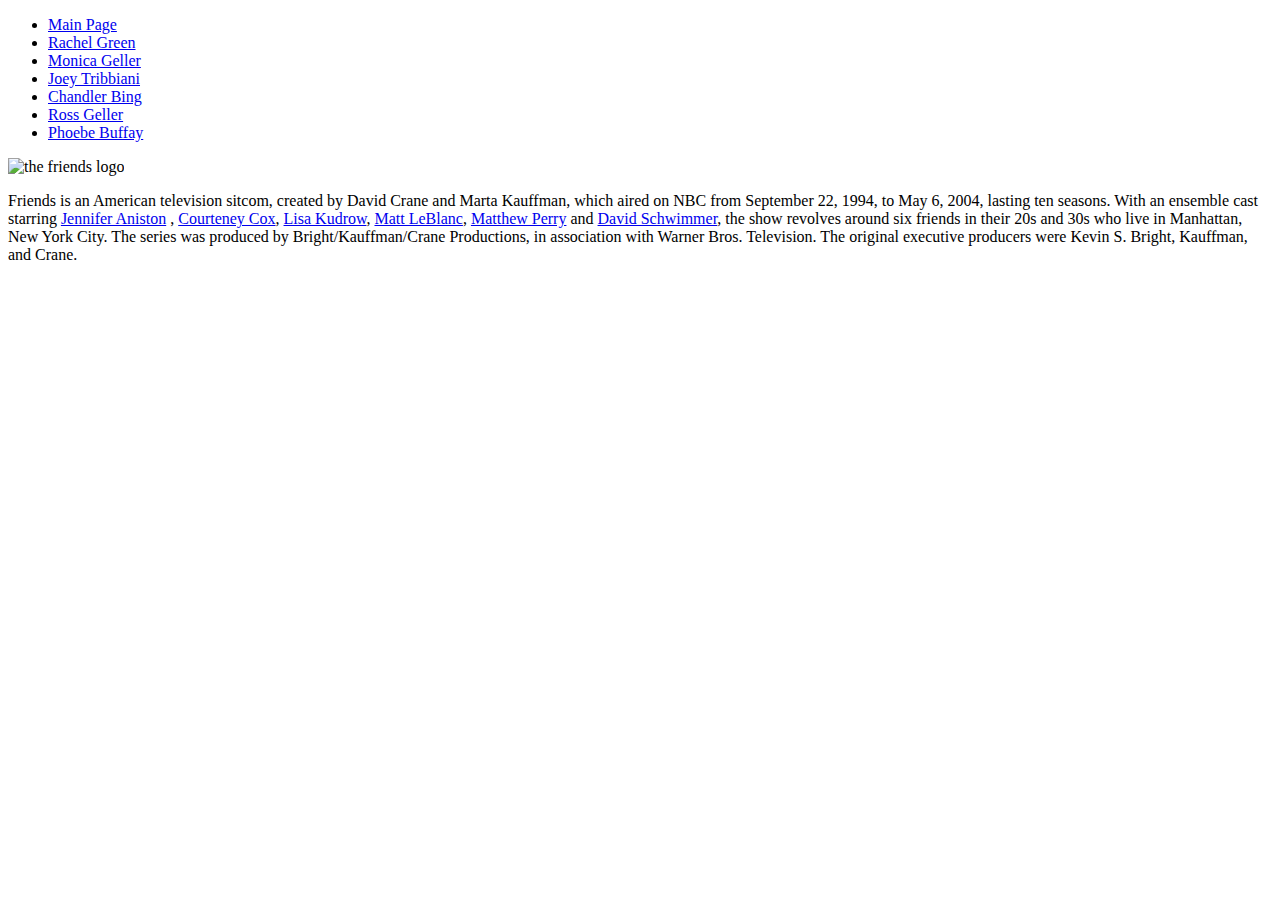
==== index.html @ f84574ad "Added links" ====
<!DOCTYPE html>
<html lang="en">
<head>
    <meta charset="UTF-8">
    <meta name="viewport" content="width=device-width, initial-scale=1.0">
    <title>My Wiki Page</title>
</head>
<body>
    <link href = "wikipage.css" ref = "stylesheet"></link>
    <nav id="navbar">
        <ul>
            <li class = "nav-link"><a href = "index.html"> Main Page</a></li>
            <li class = "nav-link"><a href = "rachel.html">Rachel Green </a></li>
            <li class = "nav-link"><a href = "monica.html">Monica Geller</a></li>
            <li class = "nav-link"><a href = "joey.html">Joey Tribbiani</a></li>
            <li class = "nav-link"><a href = "chandler.html">Chandler Bing </a></li>
            <li class = "nav-link"><a href = "ross.html">Ross Geller</a></li>
            <li class = "nav-link"><a href = "phoebe.html">Phoebe Buffay</a></li>
        </ul>
    </nav>
    <div>
        <section id= "welcome">
            <img src = "https://www.stickerforwall.com/33374-thickbox/stickers-and-vinyl-netflix-logo-series-friends.jpg" alt = "the friends logo"> 
        </section>
        <section id = "main-idea">
            <p>
                Friends is an American television sitcom, created by David Crane and Marta Kauffman, which aired on NBC from September 22, 1994, to May 6, 2004, lasting ten seasons. With an ensemble cast starring 
                <a href = "rachel.html">Jennifer Aniston</a> ,
                <a href = "monica.html"> Courteney Cox</a>, 
                <a href = "phoebe.html">Lisa Kudrow</a>, 
                <a href = "joey.html">Matt LeBlanc</a>, 
                <a href = "chandler.html">Matthew Perry</a> and 
                <a href = "ross.html">David Schwimmer</a>, the show revolves around six friends in their 20s and 30s who live in Manhattan, New York City. The series was produced by Bright/Kauffman/Crane Productions, in association with Warner Bros. Television. The original executive producers were Kevin S. Bright, Kauffman, and Crane.
            </p>
        </section>
    </div>
</body>
</html>
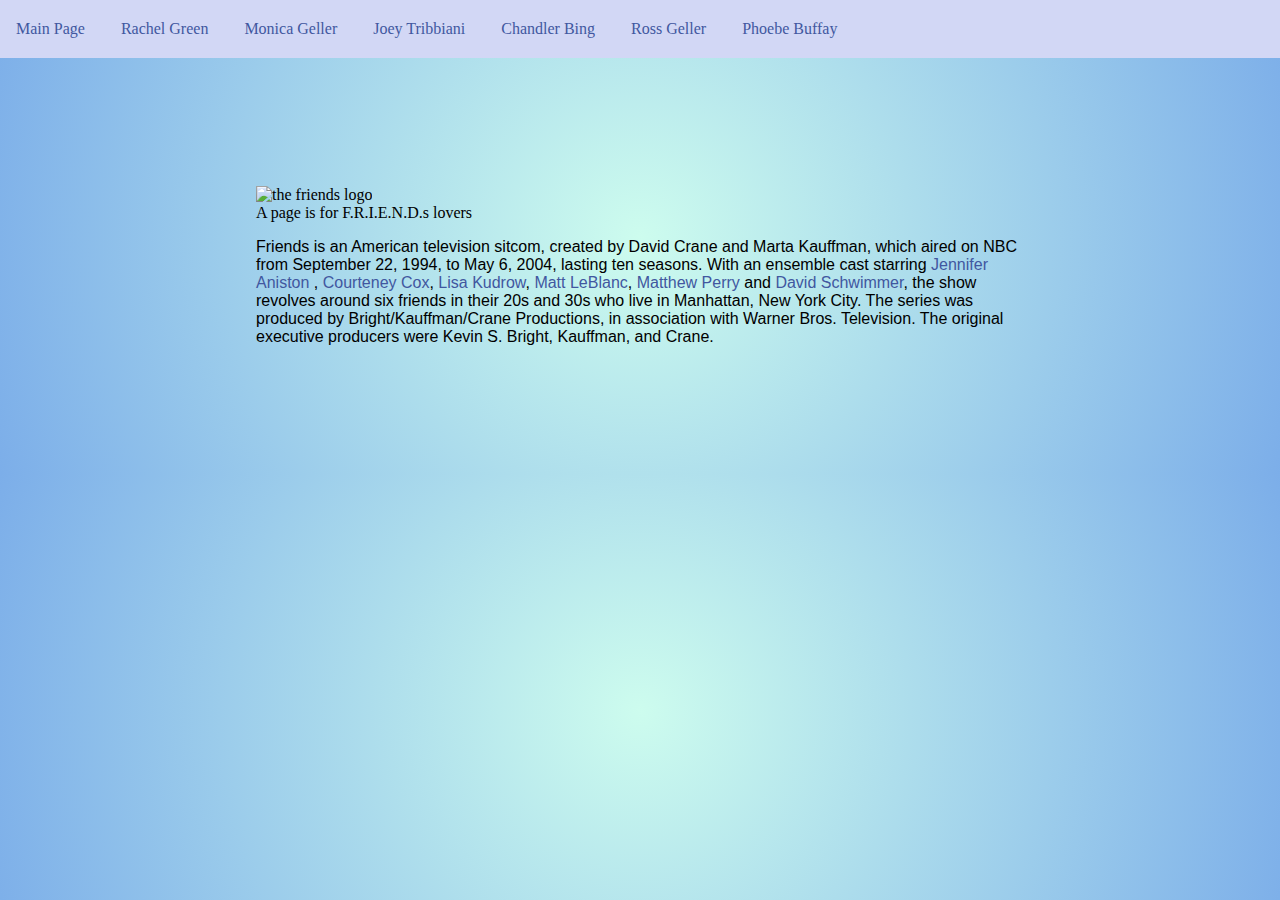
==== commit b93adb95: "navbar complete" ====
--- a/index.html
+++ b/index.html
@@ -6,7 +6,7 @@
     <title>My Wiki Page</title>
 </head>
 <body>
-    <link href = "wikipage.css" ref = "stylesheet"></link>
+    <link  rel = "stylesheet" href = "wikipage.css"></link>
     <nav id="navbar">
         <ul>
             <li class = "nav-link"><a href = "index.html"> Main Page</a></li>
@@ -20,9 +20,10 @@
     </nav>
     <div>
         <section id= "welcome">
-            <img src = "https://www.stickerforwall.com/33374-thickbox/stickers-and-vinyl-netflix-logo-series-friends.jpg" alt = "the friends logo"> 
+            <img src = "https://upload.wikimedia.org/wikipedia/commons/thumb/b/bc/Friends_logo.svg/799px-Friends_logo.svg.png" alt = "the friends logo"> <br>
+            A page is for F.R.I.E.N.D.s lovers 
         </section>
-        <section id = "main-idea">
+        <section class = "main-idea">
             <p>
                 Friends is an American television sitcom, created by David Crane and Marta Kauffman, which aired on NBC from September 22, 1994, to May 6, 2004, lasting ten seasons. With an ensemble cast starring 
                 <a href = "rachel.html">Jennifer Aniston</a> ,
--- a/wikipage.css
+++ b/wikipage.css
@@ -0,0 +1,54 @@
+#navbar{
+    background-color: #d2d7f5;
+    /* margin-block: -10px; */
+    padding: 20px 0px;
+}
+
+body
+{
+    margin:0;
+    padding:0;
+    background: rgb(205,252,238);
+    background: radial-gradient(circle, rgba(205,252,238,1) 0%, rgba(124,174,233,1) 100%);
+}
+div{
+    margin:10% 20% 10% 20%;
+    
+}
+   
+ul{ 
+    list-style-type: none;
+  margin: 0;
+  padding: 0;
+} 
+
+li {
+    display: inline;
+    text-align: center
+   
+  }
+.nav-link{
+    padding: 50px 16px;
+    
+}
+
+a:link {
+    color: #4157a0;
+    text-decoration: none;
+  }
+a:visited {
+    color:  #5c0202;
+  }
+  a:hover {
+    color: #8b2b87;
+  }
+  a:active {
+    color: #309649;
+  }
+#welcome{
+
+}
+.main-idea{
+    font-family:'Lucida Sans', 'Lucida Sans Regular', 'Lucida Grande', 'Lucida Sans Unicode', Geneva, Verdana, sans-serif ;
+}
+
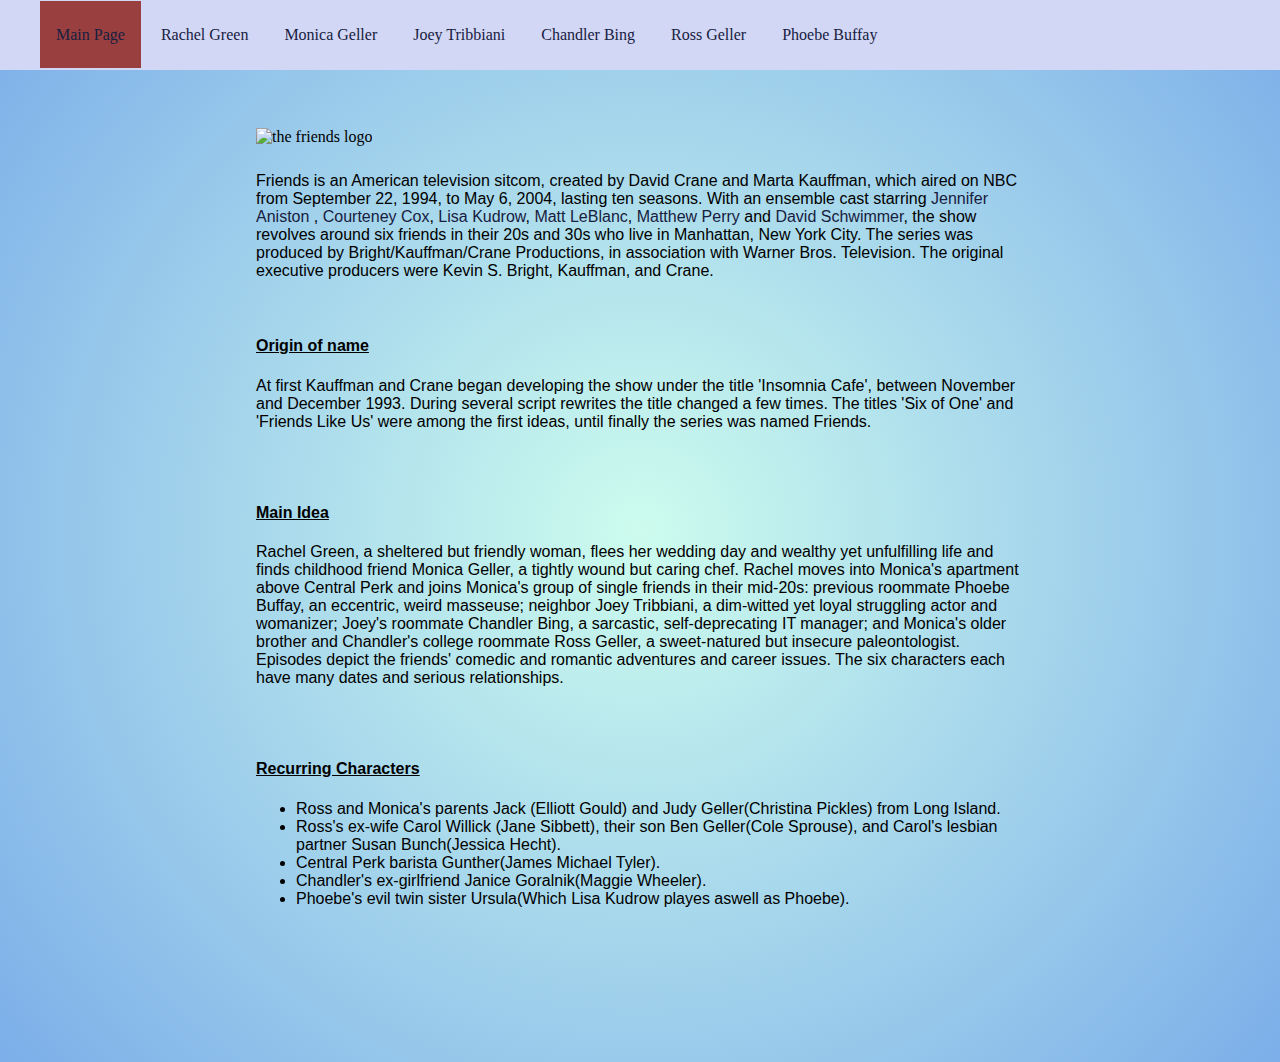
==== commit 61dd9a02: "Added A second page" ====
--- a/index.html
+++ b/index.html
@@ -8,8 +8,8 @@
 <body>
     <link  rel = "stylesheet" href = "wikipage.css"></link>
     <nav id="navbar">
-        <ul>
-            <li class = "nav-link"><a href = "index.html"> Main Page</a></li>
+        <ul id = "navlist">
+            <li class = "main-link"><a href = "index.html"> Main Page</a></li>
             <li class = "nav-link"><a href = "rachel.html">Rachel Green </a></li>
             <li class = "nav-link"><a href = "monica.html">Monica Geller</a></li>
             <li class = "nav-link"><a href = "joey.html">Joey Tribbiani</a></li>
@@ -21,10 +21,10 @@
     <div>
         <section id= "welcome">
             <img src = "https://upload.wikimedia.org/wikipedia/commons/thumb/b/bc/Friends_logo.svg/799px-Friends_logo.svg.png" alt = "the friends logo"> <br>
-            A page is for F.R.I.E.N.D.s lovers 
         </section>
         <section class = "main-idea">
             <p>
+                
                 Friends is an American television sitcom, created by David Crane and Marta Kauffman, which aired on NBC from September 22, 1994, to May 6, 2004, lasting ten seasons. With an ensemble cast starring 
                 <a href = "rachel.html">Jennifer Aniston</a> ,
                 <a href = "monica.html"> Courteney Cox</a>, 
@@ -32,6 +32,37 @@
                 <a href = "joey.html">Matt LeBlanc</a>, 
                 <a href = "chandler.html">Matthew Perry</a> and 
                 <a href = "ross.html">David Schwimmer</a>, the show revolves around six friends in their 20s and 30s who live in Manhattan, New York City. The series was produced by Bright/Kauffman/Crane Productions, in association with Warner Bros. Television. The original executive producers were Kevin S. Bright, Kauffman, and Crane.
+                
+            </p>
+            <p>
+                <h4><u>Origin of name</u></h4>
+                At first Kauffman and Crane began developing the show under the title 'Insomnia Cafe', between November and December 1993. During several script rewrites the title changed a few times. The titles 'Six of One' and 'Friends Like Us' were among the first ideas, until finally the series was named Friends.
+            </p>
+            <p>
+                <h4><u>Main Idea</u></h4>
+                Rachel Green, a sheltered but friendly woman, flees her wedding day and wealthy yet unfulfilling life and finds childhood friend Monica Geller, a tightly wound but caring chef. Rachel moves into Monica's apartment above Central Perk and joins Monica's group of single friends in their mid-20s: previous roommate Phoebe Buffay, an eccentric, weird masseuse; neighbor Joey Tribbiani, a dim-witted yet loyal struggling actor and womanizer; Joey's roommate Chandler Bing, a sarcastic, self-deprecating IT manager; and Monica's older brother and Chandler's college roommate Ross Geller, a sweet-natured but insecure paleontologist.<br>
+
+                Episodes depict the friends' comedic and romantic adventures and career issues. The six characters each have many dates and serious relationships.
+            </p>
+            <p>
+                <h4><u>Recurring Characters</u></h4>
+                <ul>
+                    <li>
+                        Ross and Monica's parents Jack (Elliott Gould) and Judy Geller(Christina Pickles) from Long Island.
+                    </li>
+                    <li>
+                        Ross's ex-wife Carol Willick (Jane Sibbett), their son Ben Geller(Cole Sprouse), and Carol's lesbian partner Susan Bunch(Jessica Hecht).
+                    </li>
+                    <li>
+                        Central Perk barista Gunther(James Michael Tyler).
+                    </li>
+                    <li>
+                        Chandler's ex-girlfriend Janice Goralnik(Maggie Wheeler).
+                    </li>
+                    <li>
+                        Phoebe's evil twin sister Ursula(Which Lisa Kudrow playes aswell as Phoebe).
+                    </li>
+                </ul>
             </p>
         </section>
     </div>
--- a/wikipage.css
+++ b/wikipage.css
@@ -1,43 +1,42 @@
 #navbar{
     background-color: #d2d7f5;
-    /* margin-block: -10px; */
-    padding: 20px 0px;
+    padding: 10px 0px;
+    position: fixed;
+    top: 0;
+    width: 100%;
 }
 
 body
 {
-    margin:0;
-    padding:0;
+    margin: 0;
+    padding: 0;
     background: rgb(205,252,238);
     background: radial-gradient(circle, rgba(205,252,238,1) 0%, rgba(124,174,233,1) 100%);
 }
 div{
-    margin:10% 20% 10% 20%;
-    
+    margin:10% 20% ;
 }
    
-ul{ 
+#nav-list{ 
     list-style-type: none;
-  margin: 0;
-  padding: 0;
+    margin: 0;
+    padding: 0;
 } 
 
-li {
+
+.nav-link{
+    padding: 50px 16px;
     display: inline;
     text-align: center
-   
-  }
-.nav-link{
-    padding: 50px 16px;
     
 }
 
 a:link {
-    color: #4157a0;
+    color: #17203f;
     text-decoration: none;
   }
 a:visited {
-    color:  #5c0202;
+    color:  #17203f;
   }
   a:hover {
     color: #8b2b87;
@@ -46,9 +45,24 @@
     color: #309649;
   }
 #welcome{
-
+    padding-bottom: 10px;
 }
 .main-idea{
     font-family:'Lucida Sans', 'Lucida Sans Regular', 'Lucida Grande', 'Lucida Sans Unicode', Geneva, Verdana, sans-serif ;
 }
+p{
+    padding-bottom: 10px;
+}
 
+header{
+    font-size: 35px;
+    font-style: oblique;
+    font-family:fantasy; 
+}
+.main-link{
+    background-color: #993f3f;
+    padding: 25px 16px;
+    text-decoration: none;
+    display: inline;
+    text-align: center
+}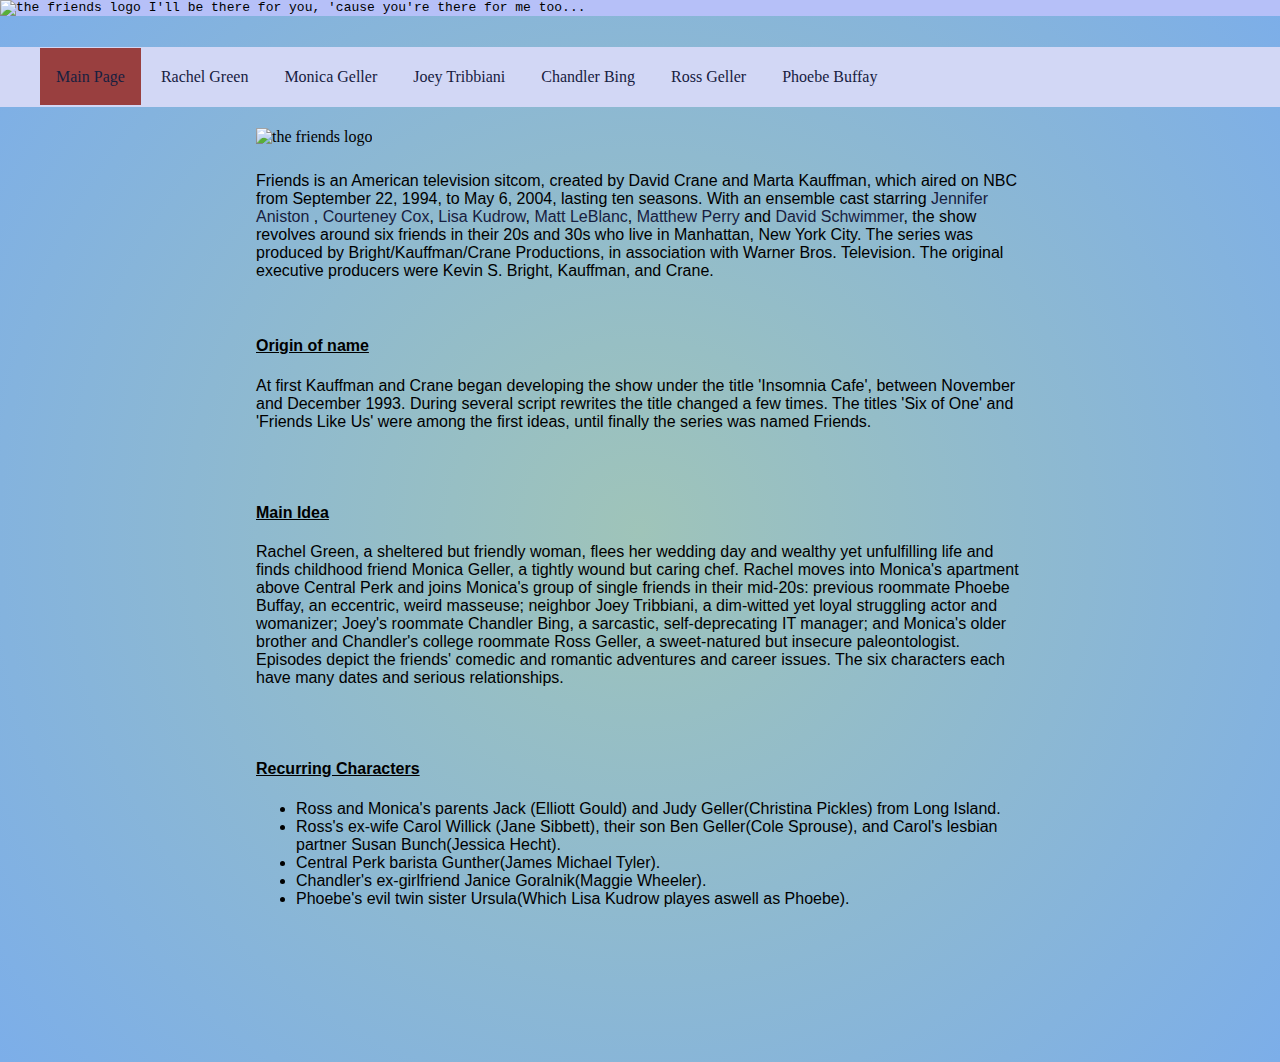
==== commit 920540e4: "Added Monica" ====
--- a/index.html
+++ b/index.html
@@ -3,9 +3,13 @@
 <head>
     <meta charset="UTF-8">
     <meta name="viewport" content="width=device-width, initial-scale=1.0">
-    <title>My Wiki Page</title>
+    <title>Friends fandom</title>
 </head>
 <body>
+    <div class="logo-image">
+        <img src = "https://seeklogo.com/images/F/friends-logo-9047BF936E-seeklogo.com.png" height="45" alt = "the friends logo">
+        <span id="there"> I'll be there for you, 'cause you're there for me too... </span>
+    </div>
     <link  rel = "stylesheet" href = "wikipage.css"></link>
     <nav id="navbar">
         <ul id = "navlist">
--- a/wikipage.css
+++ b/wikipage.css
@@ -1,9 +1,26 @@
+
+
 #navbar{
     background-color: #d2d7f5;
-    padding: 10px 0px;
+    padding: 5px 0px;
     position: fixed;
+    width: 100%;
+    top:47px;
+}
+
+.logo-image{
+    margin: 0;
+    width:100%;
+    position: fixed;
+    background-color: #b6c0f8;
     top: 0;
-    width: 100%;
+    font-family: monospace;
+    
+}
+
+#there
+{
+    padding-bottom: 20px;
 }
 
 body
@@ -11,7 +28,7 @@
     margin: 0;
     padding: 0;
     background: rgb(205,252,238);
-    background: radial-gradient(circle, rgba(205,252,238,1) 0%, rgba(124,174,233,1) 100%);
+    background: radial-gradient(circle, rgb(159, 196, 185) 0%, rgba(124,174,233,1) 100%);
 }
 div{
     margin:10% 20% ;
@@ -25,7 +42,7 @@
 
 
 .nav-link{
-    padding: 50px 16px;
+    padding: 40px 16px;
     display: inline;
     text-align: center
     
@@ -61,8 +78,19 @@
 }
 .main-link{
     background-color: #993f3f;
-    padding: 25px 16px;
+    padding: 20px 16px;
     text-decoration: none;
     display: inline;
     text-align: center
+}
+.smaller{
+    font-size:75%;
+}
+
+.actor-img{
+    height: 100px;
+}
+.actor-gif{
+    float: right;
+    height:200px;
 }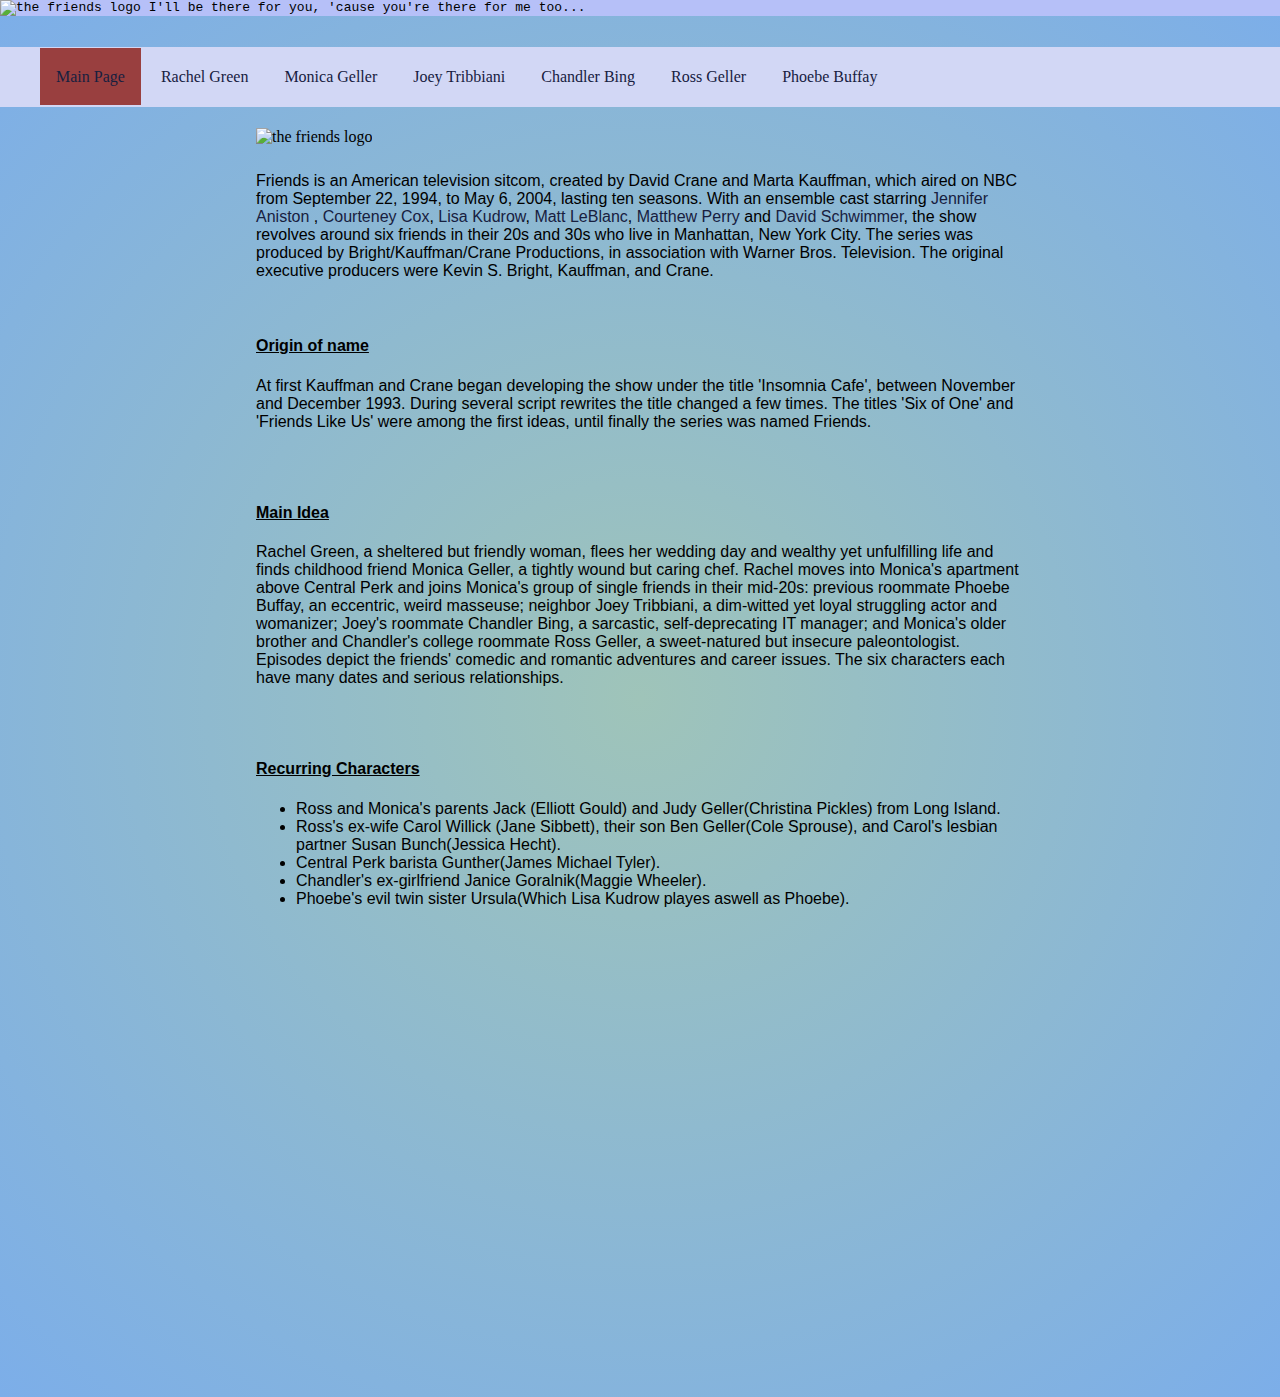
==== commit cd40f55e: "Added Joey" ====
--- a/index.html
+++ b/index.html
@@ -69,6 +69,7 @@
                 </ul>
             </p>
         </section>
+        <iframe width="560" height="315" src="https://www.youtube.com/embed/sLisEEwYZvw" frameborder="0" allow="accelerometer; autoplay; clipboard-write; encrypted-media; gyroscope; picture-in-picture" allowfullscreen></iframe>
     </div>
 </body>
 </html>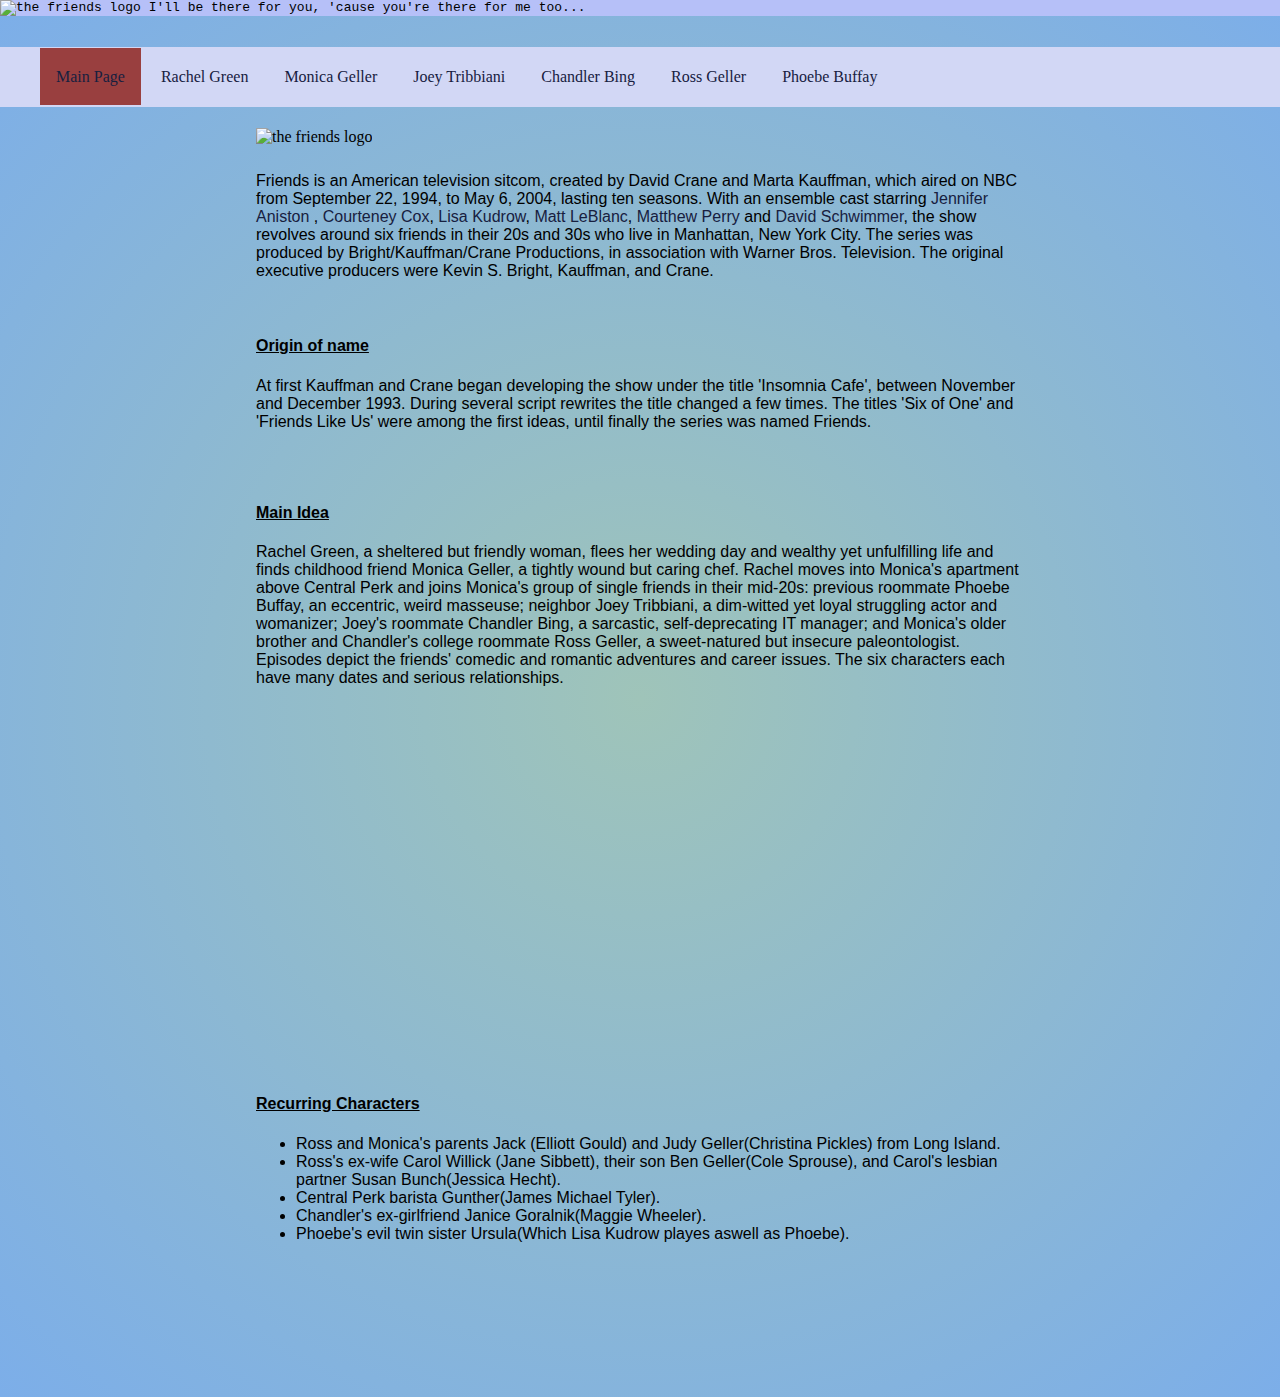
==== commit 68693ba7: "Added Phoebe's page" ====
--- a/index.html
+++ b/index.html
@@ -48,6 +48,7 @@
 
                 Episodes depict the friends' comedic and romantic adventures and career issues. The six characters each have many dates and serious relationships.
             </p>
+            <iframe width="560" height="315" src="https://www.youtube.com/embed/sLisEEwYZvw" frameborder="0" allow="accelerometer; autoplay; clipboard-write; encrypted-media; gyroscope; picture-in-picture" allowfullscreen></iframe>
             <p>
                 <h4><u>Recurring Characters</u></h4>
                 <ul>
@@ -69,7 +70,7 @@
                 </ul>
             </p>
         </section>
-        <iframe width="560" height="315" src="https://www.youtube.com/embed/sLisEEwYZvw" frameborder="0" allow="accelerometer; autoplay; clipboard-write; encrypted-media; gyroscope; picture-in-picture" allowfullscreen></iframe>
+        
     </div>
 </body>
 </html>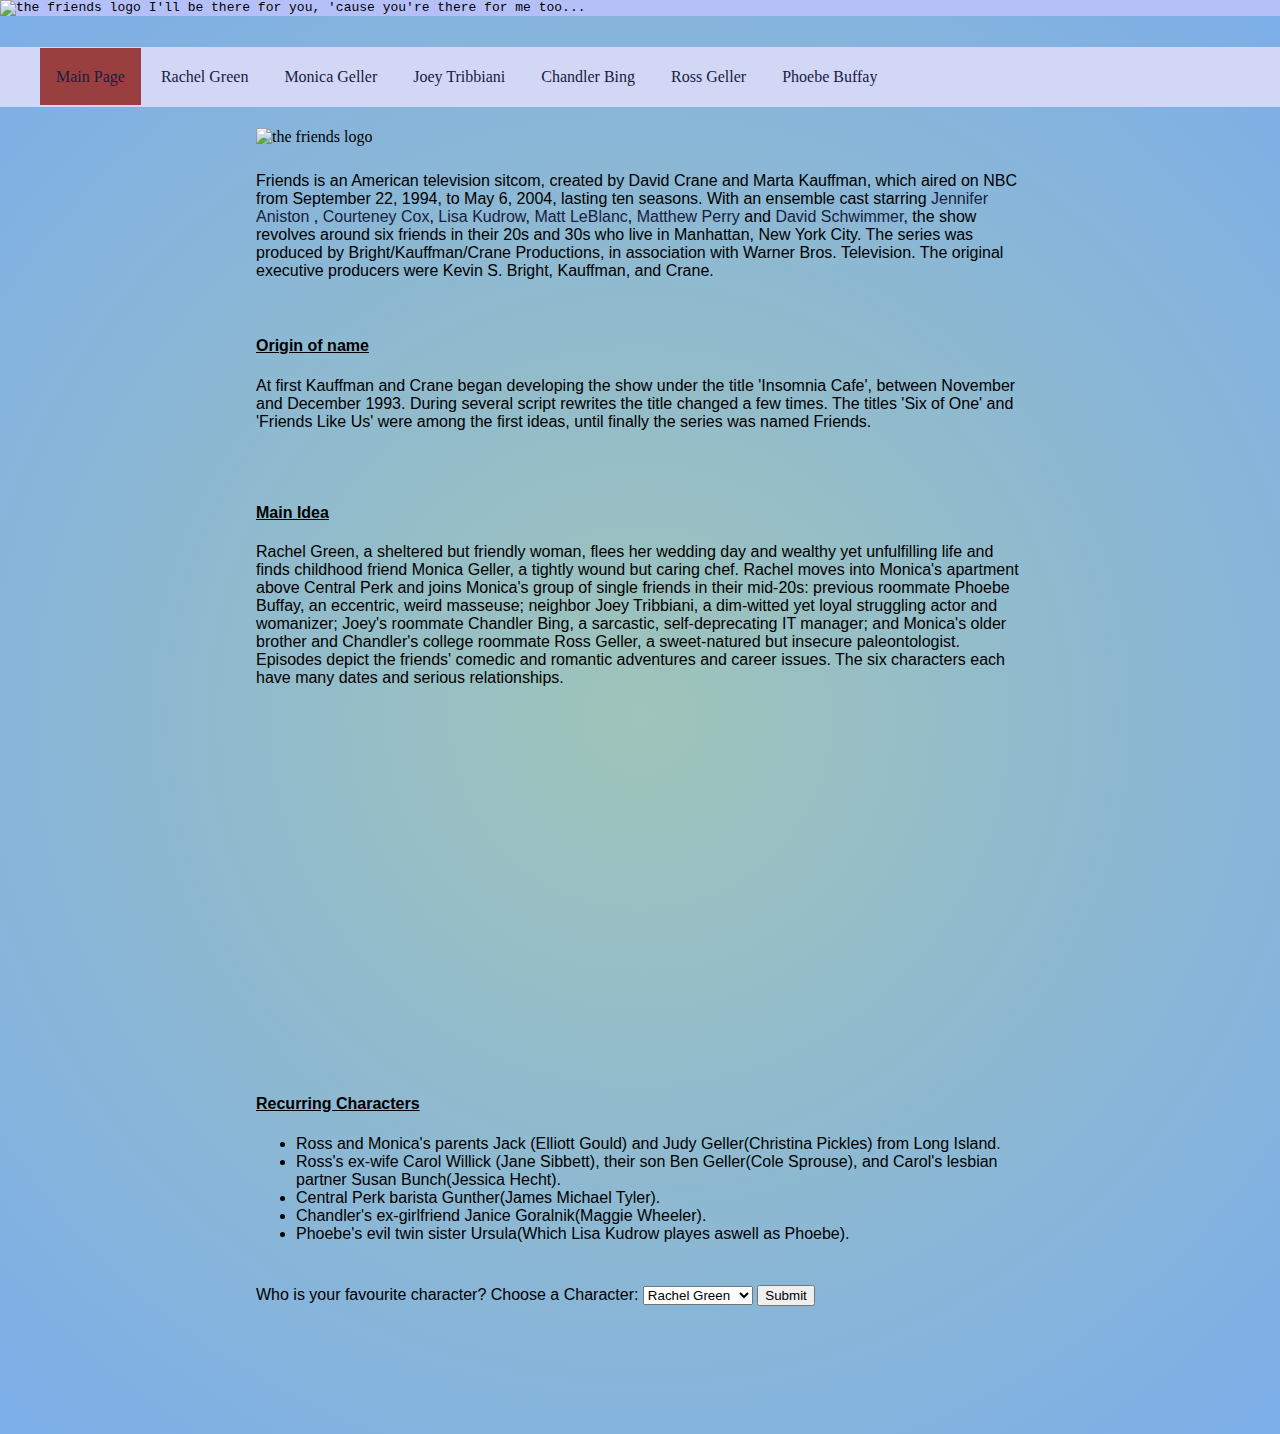
==== commit e60c1965: "Added a form" ====
--- a/index.html
+++ b/index.html
@@ -69,8 +69,21 @@
                     </li>
                 </ul>
             </p>
-        </section>
-        
+        </section >
+        <form class = "main-idea" action="bestshowever.html">
+            Who is your favourite character?
+            <label for="character">Choose a Character:</label>
+
+            <select name="character" id="character">
+                <option value="rachel">Rachel Green</option>
+                <option value="monica">Monica Geller</option>
+                <option value="joey">Joey Tribbiani</option>
+                <option value="chandler">Chandler Bing</option>
+                <option value="ross">Ross Geller</option>
+                <option value="phoebe">Phoebe Buffay</option>
+            </select>
+            <input type="submit" value="Submit">
+        </form>
     </div>
 </body>
 </html>--- a/wikipage.css
+++ b/wikipage.css
@@ -1,4 +1,8 @@
-
+  @media  (max-width: 600px) {
+    body {
+        background-color: lightblue;
+        }
+}
 
 #navbar{
     background-color: #d2d7f5;
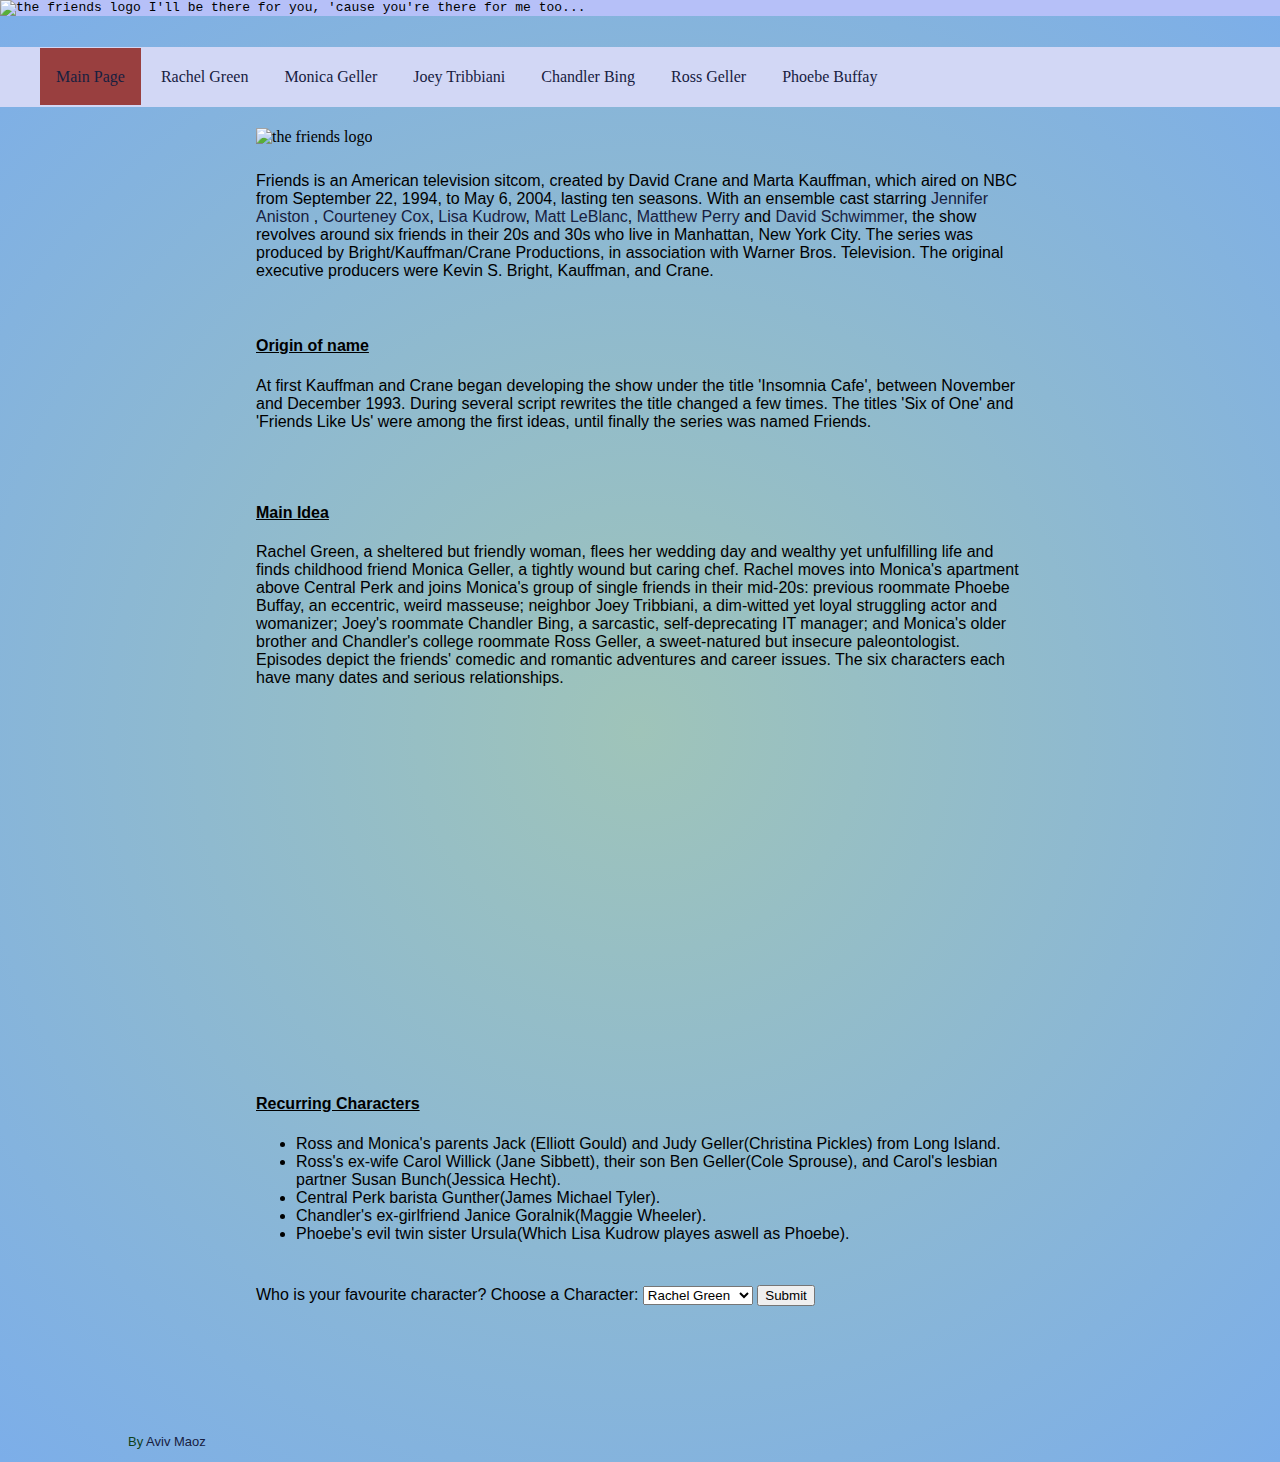
==== commit c7b3274e: "Added an author" ====
--- a/index.html
+++ b/index.html
@@ -2,6 +2,8 @@
 <html lang="en">
 <head>
     <meta charset="UTF-8">
+    <meta name="description" content="Friends Fandom">
+    <meta name="author" content="Aviv Maoz">
     <meta name="viewport" content="width=device-width, initial-scale=1.0">
     <title>Friends fandom</title>
 </head>
@@ -85,5 +87,9 @@
             <input type="submit" value="Submit">
         </form>
     </div>
+    <p class ="author">
+        By
+        <a href ="https://github.com/avivmaoz">  Aviv Maoz </a>
+    </p>
 </body>
 </html>--- a/wikipage.css
+++ b/wikipage.css
@@ -97,4 +97,10 @@
 .actor-gif{
     float: right;
     height:200px;
+}
+.author {
+    padding: 0 10%;
+    font-family:'Lucida Sans', 'Lucida Sans Regular', 'Lucida Grande', 'Lucida Sans Unicode', Geneva, Verdana, sans-serif ;
+    font-size: 13px;
+    color: #0e411a;
 }